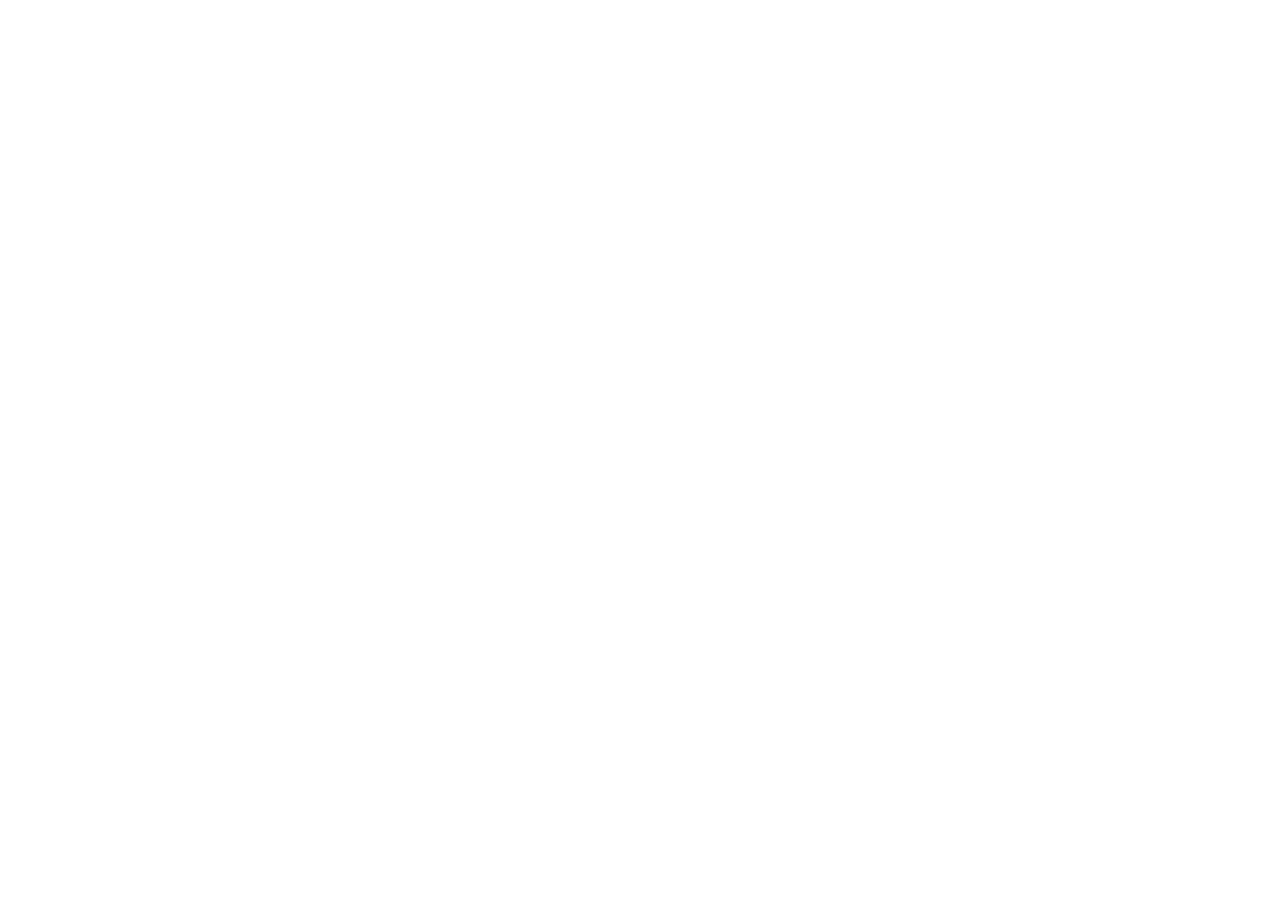
==== sketch/index.html @ d4a23ab1 "first commit of initial sketch" ====
<!DOCTYPE html>
<html>
  <head>
    <script src="https://cdnjs.cloudflare.com/ajax/libs/p5.js/0.7.3/p5.min.js"></script>
    <script src="https://cdnjs.cloudflare.com/ajax/libs/p5.js/0.7.3/addons/p5.dom.min.js"></script>
    <script src="https://cdnjs.cloudflare.com/ajax/libs/p5.js/0.7.3/addons/p5.sound.min.js"></script>
    <script src="pressure.min.js"></script>
    <script src="oneEuroFilter.min.js"></script>
    <link rel="stylesheet" type="text/css" href="style.css">
    <meta charset="utf-8" />

  </head>
  <body>
    <script src="sketch.js"></script>
  </body>
</html>
---- sketch/style.css ----
html, body {
  margin: 0;
  padding: 0;
}
canvas {
  display: block;
}
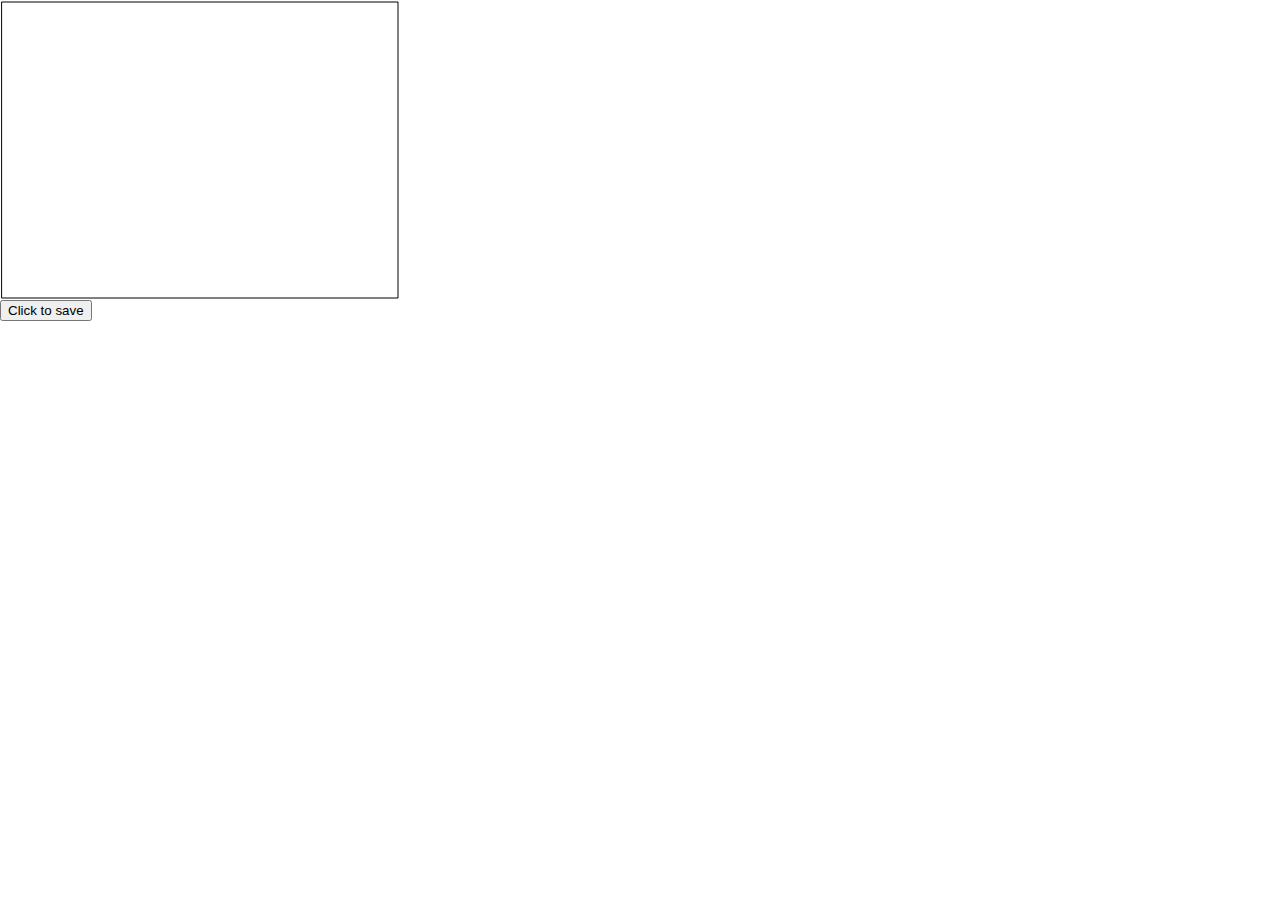
==== commit 3fcea2ca: "cleanup libraries" ====
--- a/sketch/index.html
+++ b/sketch/index.html
@@ -1,11 +1,10 @@
 <!DOCTYPE html>
 <html>
   <head>
-    <script src="https://cdnjs.cloudflare.com/ajax/libs/p5.js/0.7.3/p5.min.js"></script>
-    <script src="https://cdnjs.cloudflare.com/ajax/libs/p5.js/0.7.3/addons/p5.dom.min.js"></script>
-    <script src="https://cdnjs.cloudflare.com/ajax/libs/p5.js/0.7.3/addons/p5.sound.min.js"></script>
-    <script src="pressure.min.js"></script>
-    <script src="oneEuroFilter.min.js"></script>
+    <script src="libraries/p5.min.js"></script>
+    <script src="libraries/p5.sound.min.js"></script>
+    <script src="libraries/pressure.min.js"></script>
+    <script src="libraries/oneEuroFilter.min.js"></script>
     <link rel="stylesheet" type="text/css" href="style.css">
     <meta charset="utf-8" />
 
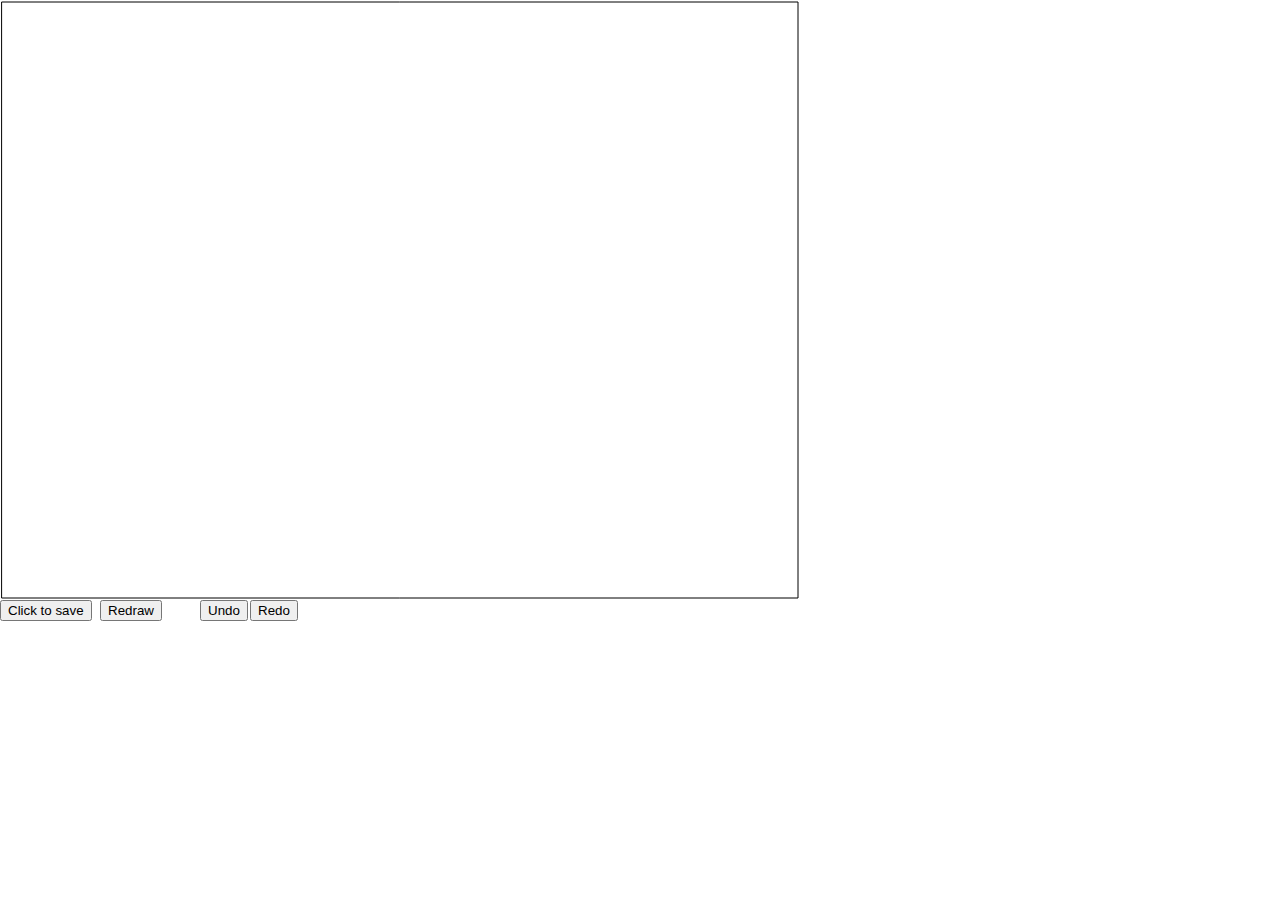
==== commit 068713a4: "remove unused library" ====
--- a/sketch/index.html
+++ b/sketch/index.html
@@ -2,7 +2,7 @@
 <html>
   <head>
     <script src="libraries/p5.min.js"></script>
-    <script src="libraries/p5.sound.min.js"></script>
+    <!-- <script src="libraries/p5.sound.min.js"></script> -->
     <script src="libraries/pressure.min.js"></script>
     <script src="libraries/oneEuroFilter.min.js"></script>
     <link rel="stylesheet" type="text/css" href="style.css">
